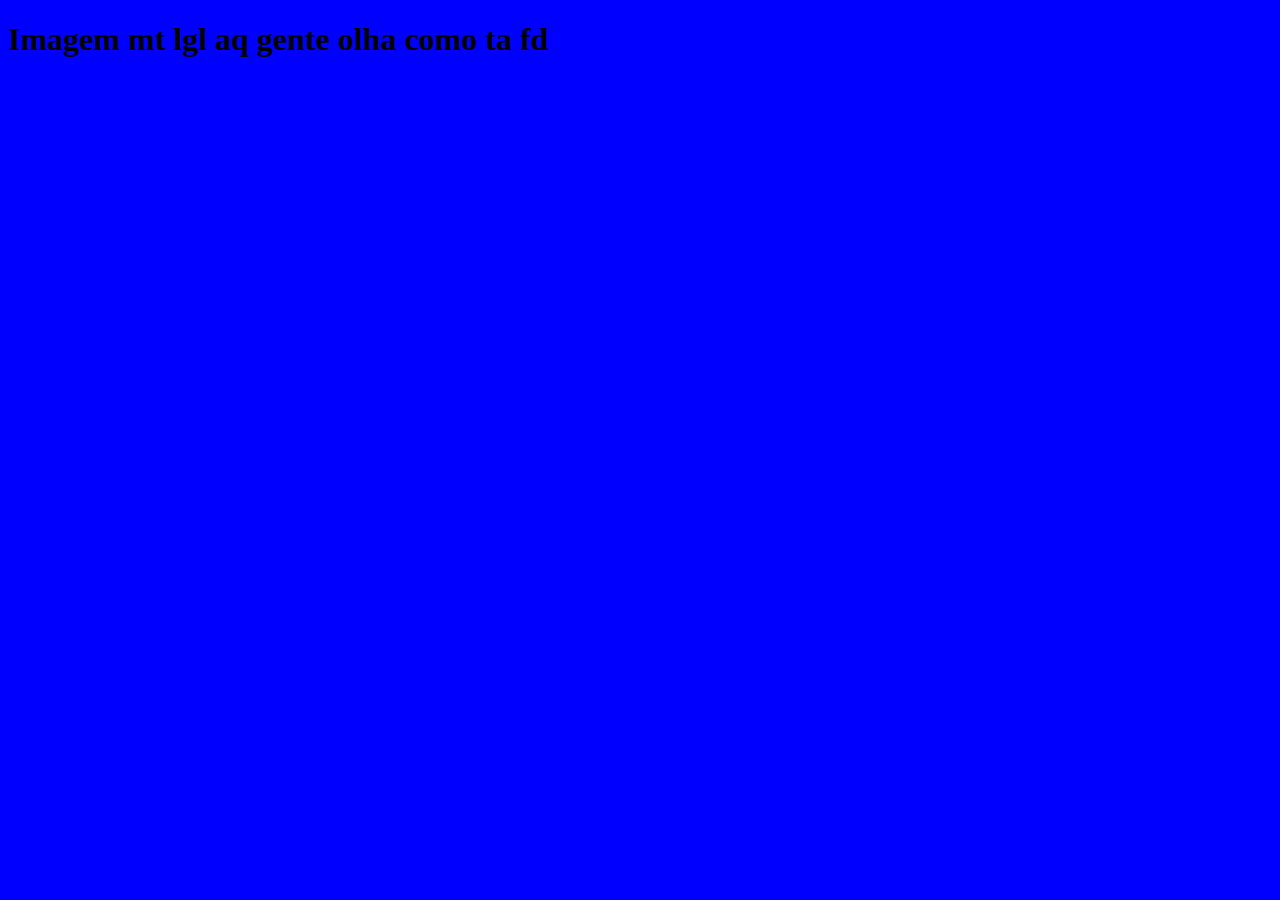
==== index.html @ 6bd78a7e "Add files via upload" ====
<!DOCTYPE html>
<html lang="en">
<head>
    <meta charset="UTF-8">
    <meta name="viewport" content="width=device-width, initial-scale=1.0">
    <title>Document</title>
    <link rel="stylesheet" href="style.css">

</head>
<body>
    <h1>Imagem mt lgl aq gente olha como ta fd</h1>
    
</body>
</html>
---- style.css ----
body{
    background-color: blue;
}
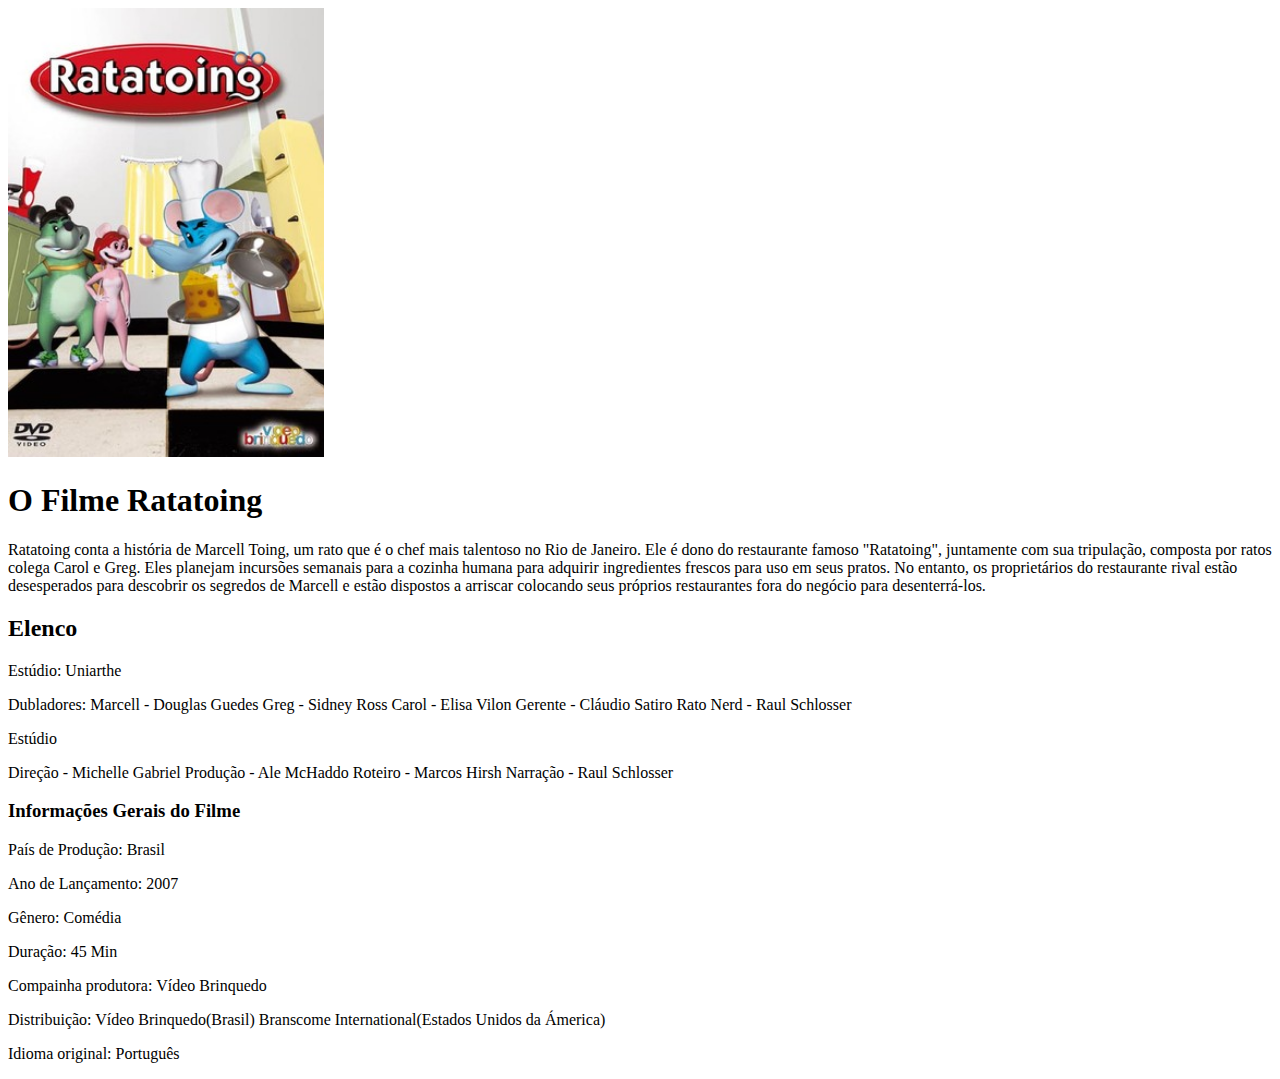
==== commit 23592d64: "Add files via upload" ====
--- a/index.html
+++ b/index.html
@@ -2,13 +2,45 @@
 <html lang="en">
 <head>
     <meta charset="UTF-8">
+    <meta http-equiv="X-UA-Compatible" content="IE-edge">
     <meta name="viewport" content="width=device-width, initial-scale=1.0">
     <title>Document</title>
     <link rel="stylesheet" href="style.css">
 
 </head>
 <body>
-    <h1>Imagem mt lgl aq gente olha como ta fd</h1>
-    
-</body>
-</html>+  <header class="cabecalho-imagem">
+  <img class="cabecalho-imagem" src="Ratatoing-capa-dvd.jpg" alt="A capa do filme mostrada agora é do filme Ratatoing">
+  <h1>O Filme Ratatoing</h1>
+  <p>Ratatoing conta a história de Marcell Toing, um rato que é o chef mais talentoso no Rio de Janeiro. Ele é dono do restaurante famoso "Ratatoing", juntamente com sua tripulação, composta por ratos colega Carol e Greg. Eles planejam incursões semanais para a cozinha humana para adquirir ingredientes frescos para uso em seus pratos. No entanto, os proprietários do restaurante rival estão desesperados para descobrir os segredos de Marcell e estão dispostos a arriscar colocando seus próprios restaurantes fora do negócio para desenterrá-los.
+  </p>
+  
+  <h2>Elenco</h2>
+  <p>
+  <p>Estúdio: Uniarthe</p>
+    Dubladores:
+    Marcell - Douglas Guedes
+    Greg - Sidney Ross
+    Carol - Elisa Vilon
+    Gerente - Cláudio Satiro
+    Rato Nerd - Raul Schlosser
+    <p>Estúdio</p>
+    Direção - Michelle Gabriel
+    Produção - Ale McHaddo
+    Roteiro - Marcos Hirsh
+    Narração -	Raul Schlosser
+    </p>
+    <h3>Informações Gerais do Filme</h3>
+   <p>
+ <p>País de Produção: Brasil</p>
+ <p>Ano de Lançamento: 2007 </p>
+   <p>Gênero:	Comédia</p>
+ <p>Duração: 45 Min</p>
+ <p> Compainha produtora:  Vídeo Brinquedo</p>
+<p>Distribuição: Vídeo Brinquedo(Brasil)
+Branscome International(Estados Unidos da Ámerica)</p>
+<p> Idioma original: Português</p>
+  </p>
+
+
+</body>--- a/style.css
+++ b/style.css
@@ -1,3 +1,24 @@
-body{
-    background-color: blue;
-}+*{
+
+margin: 1;
+padding: 10;
+
+}
+
+
+
+.img {
+    background-color: rgb(96, 96, 122);
+    color: rgb(231, 210, 178);
+    display: flex;
+    justify-content: middle;
+    align-content: middle;
+    padding: 24px 0;
+}
+
+img{
+    width: 25%; height: 15%;
+
+}
+
+
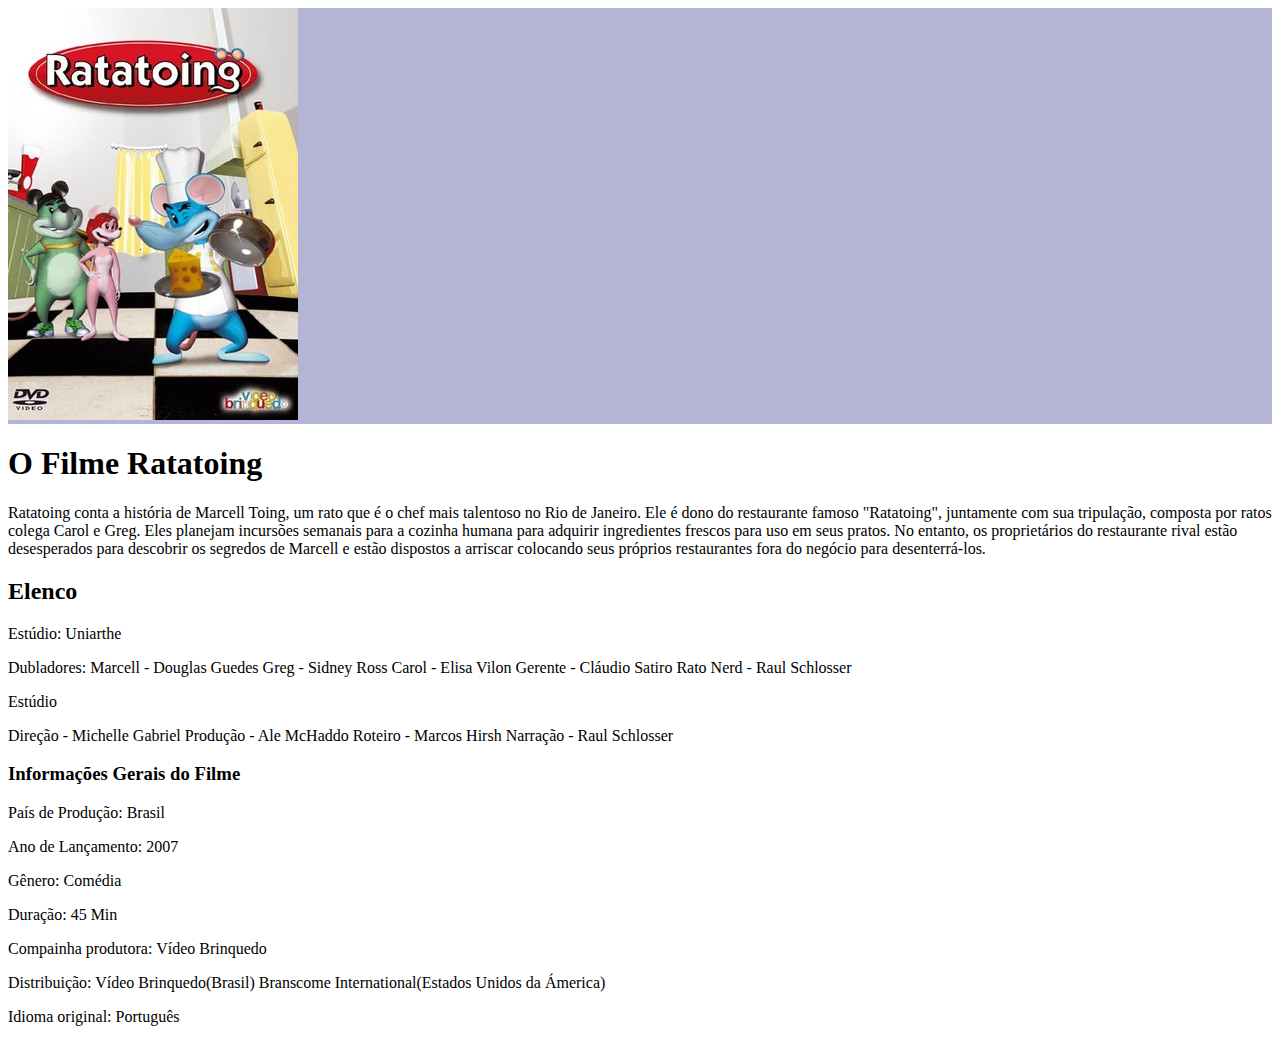
==== commit 9c0909c2: "Add files via upload" ====
--- a/index.html
+++ b/index.html
@@ -11,6 +11,7 @@
 <body>
   <header class="cabecalho-imagem">
   <img class="cabecalho-imagem" src="Ratatoing-capa-dvd.jpg" alt="A capa do filme mostrada agora é do filme Ratatoing">
+  </header>
   <h1>O Filme Ratatoing</h1>
   <p>Ratatoing conta a história de Marcell Toing, um rato que é o chef mais talentoso no Rio de Janeiro. Ele é dono do restaurante famoso "Ratatoing", juntamente com sua tripulação, composta por ratos colega Carol e Greg. Eles planejam incursões semanais para a cozinha humana para adquirir ingredientes frescos para uso em seus pratos. No entanto, os proprietários do restaurante rival estão desesperados para descobrir os segredos de Marcell e estão dispostos a arriscar colocando seus próprios restaurantes fora do negócio para desenterrá-los.
   </p>
--- a/style.css
+++ b/style.css
@@ -16,9 +16,10 @@
     padding: 24px 0;
 }
 
-img{
+.img{
     width: 25%; height: 15%;
 
 }
+header{background-color: rgba(106, 106, 173, 0.507);}
+.classcabecalho{justify-content: center;}
 
-
